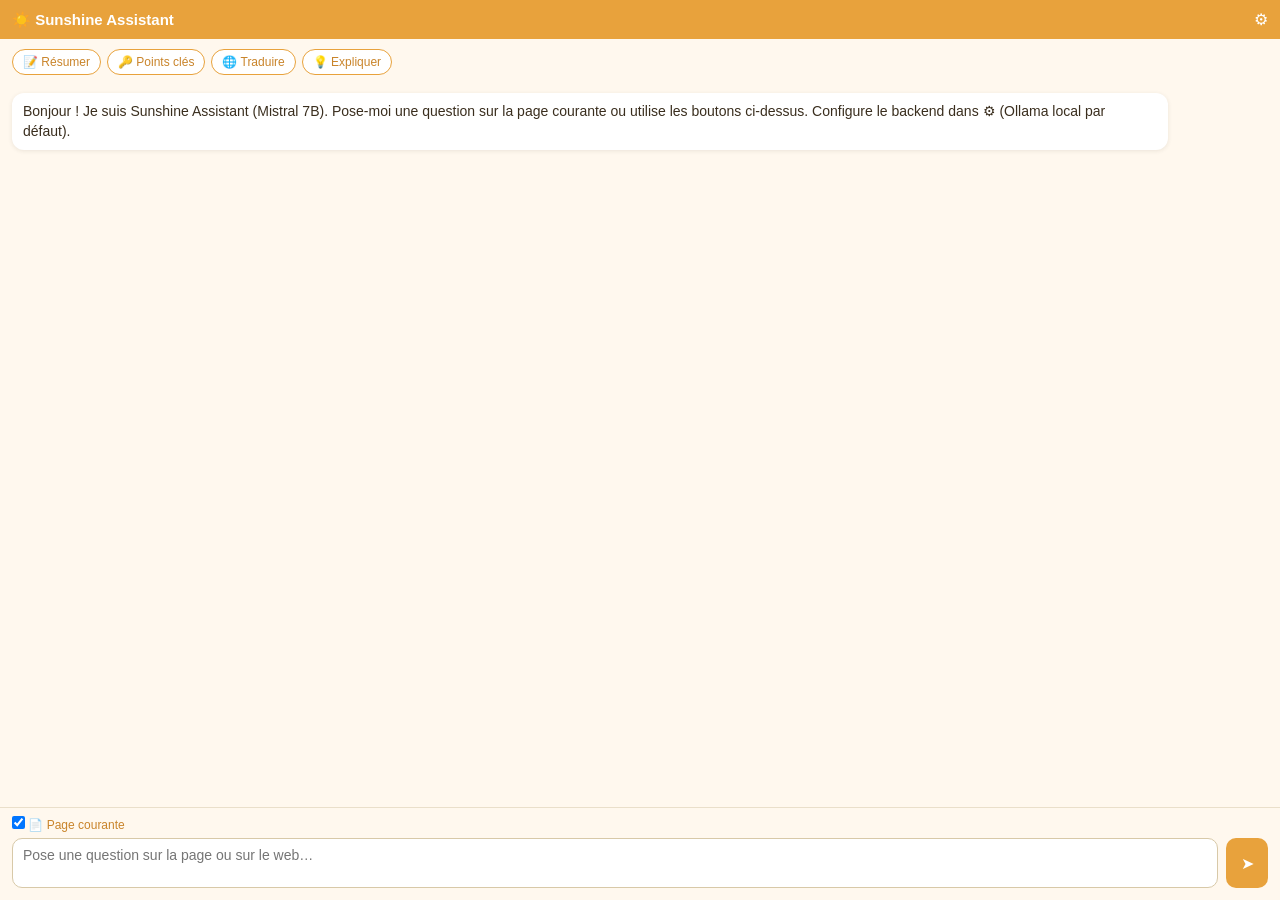
==== extensions/sunshine-assistant/panel.html @ e0eb79be "Sunshine Assistant : IA de navigation propulsée par Mistral 7B Extension intégrée (panneau latéral M" ====
<!DOCTYPE html>
<html lang="fr">
<head>
  <meta charset="utf-8">
  <title>Sunshine Assistant</title>
  <link rel="stylesheet" href="panel.css">
</head>
<body>
  <header>
    <h1>☀️ Sunshine Assistant</h1>
    <button id="settings-toggle" title="Réglages">⚙</button>
  </header>

  <section id="settings" hidden>
    <h2>Backend Mistral 7B</h2>
    <label class="radio">
      <input type="radio" name="backend" value="ollama" checked>
      Ollama local (privé, gratuit)
    </label>
    <div class="field" data-backend="ollama">
      <label>URL d'Ollama
        <input id="ollama-url" type="text" placeholder="http://localhost:11434">
      </label>
      <label>Modèle
        <input id="ollama-model" type="text" placeholder="mistral:7b">
      </label>
    </div>
    <label class="radio">
      <input type="radio" name="backend" value="mistral">
      API Mistral AI (cloud, clé requise)
    </label>
    <div class="field" data-backend="mistral">
      <label>Clé d'API
        <input id="mistral-key" type="password" placeholder="clé api.mistral.ai">
      </label>
      <label>Modèle
        <input id="mistral-model" type="text" placeholder="open-mistral-7b">
      </label>
    </div>
    <div class="settings-actions">
      <button id="settings-save">Enregistrer</button>
      <button id="settings-test">Tester la connexion</button>
    </div>
    <p id="settings-status"></p>
  </section>

  <section id="quick-actions">
    <button data-prompt="Résume cette page en quelques phrases.">📝 Résumer</button>
    <button data-prompt="Donne les points clés de cette page sous forme de liste.">🔑 Points clés</button>
    <button data-prompt="Traduis le contenu principal de cette page en français.">🌐 Traduire</button>
    <button data-prompt="Explique le contenu de cette page simplement, comme à un débutant.">💡 Expliquer</button>
  </section>

  <main id="messages" aria-live="polite"></main>

  <footer>
    <label id="context-toggle" title="Joindre le contenu de l'onglet actif à la question">
      <input type="checkbox" id="use-page" checked> 📄 Page courante
    </label>
    <div id="composer">
      <textarea id="input" rows="2"
        placeholder="Pose une question sur la page ou sur le web…"></textarea>
      <button id="send" title="Envoyer">➤</button>
    </div>
  </footer>

  <script type="module" src="panel.js"></script>
</body>
</html>
---- extensions/sunshine-assistant/panel.css ----
:root {
  --orange: #E8A23C;
  --orange-dark: #C9842A;
  --cream: #FFF8EE;
  --ink: #3A2E1E;
  --bubble-user: #F6C36B;
  --bubble-ai: #ffffff;
}
* { box-sizing: border-box; margin: 0; padding: 0; }
html, body { height: 100%; }
body {
  display: flex;
  flex-direction: column;
  font-family: "Segoe UI", "Helvetica Neue", Arial, sans-serif;
  font-size: 14px;
  color: var(--ink);
  background: var(--cream);
}
header {
  display: flex;
  align-items: center;
  justify-content: space-between;
  padding: 10px 12px;
  background: var(--orange);
  color: #fff;
}
header h1 { font-size: 15px; font-weight: 600; }
header button {
  border: none; background: transparent; color: #fff;
  font-size: 16px; cursor: pointer;
}

#settings {
  padding: 12px;
  background: #fff;
  border-bottom: 1px solid #eadfca;
}
#settings h2 { font-size: 13px; margin-bottom: 8px; color: var(--orange-dark); }
#settings .radio { display: block; margin: 6px 0; font-weight: 600; }
#settings .field { margin: 4px 0 10px 22px; }
#settings .field label { display: block; margin: 4px 0; font-size: 12px; }
#settings input[type="text"], #settings input[type="password"] {
  width: 100%; padding: 5px 7px; margin-top: 2px;
  border: 1px solid #d8c9a8; border-radius: 6px;
}
.settings-actions { display: flex; gap: 8px; margin-top: 6px; }
.settings-actions button {
  padding: 6px 12px; border: none; border-radius: 7px;
  background: var(--orange); color: #fff; cursor: pointer;
}
.settings-actions button:hover { background: var(--orange-dark); }
#settings-status { margin-top: 6px; font-size: 12px; min-height: 1em; }

#quick-actions {
  display: flex; flex-wrap: wrap; gap: 6px;
  padding: 10px 12px;
}
#quick-actions button {
  padding: 5px 10px; font-size: 12px;
  border: 1px solid var(--orange); border-radius: 999px;
  background: #fff; color: var(--orange-dark); cursor: pointer;
}
#quick-actions button:hover { background: var(--bubble-user); }

#messages {
  flex: 1;
  overflow-y: auto;
  padding: 8px 12px;
  display: flex;
  flex-direction: column;
  gap: 8px;
}
.msg {
  max-width: 92%;
  padding: 8px 11px;
  border-radius: 12px;
  white-space: pre-wrap;
  word-wrap: break-word;
  line-height: 1.45;
}
.msg.user { align-self: flex-end; background: var(--bubble-user); }
.msg.assistant {
  align-self: flex-start; background: var(--bubble-ai);
  box-shadow: 0 1px 4px rgba(58,46,30,.10);
}
.msg.error { align-self: stretch; background: #fde8e8; color: #8a2424; }
.msg.pending::after { content: "▌"; animation: blink 1s step-end infinite; }
@keyframes blink { 50% { opacity: 0; } }

footer {
  padding: 8px 12px 12px;
  background: var(--cream);
  border-top: 1px solid #eadfca;
}
#context-toggle { font-size: 12px; color: var(--orange-dark); }
#composer { display: flex; gap: 8px; margin-top: 6px; }
#input {
  flex: 1; resize: none;
  padding: 8px 10px;
  border: 1px solid #d8c9a8; border-radius: 10px;
  font: inherit;
}
#send {
  width: 42px; border: none; border-radius: 10px;
  background: var(--orange); color: #fff;
  font-size: 16px; cursor: pointer;
}
#send:hover { background: var(--orange-dark); }
#send:disabled { opacity: .5; cursor: default; }
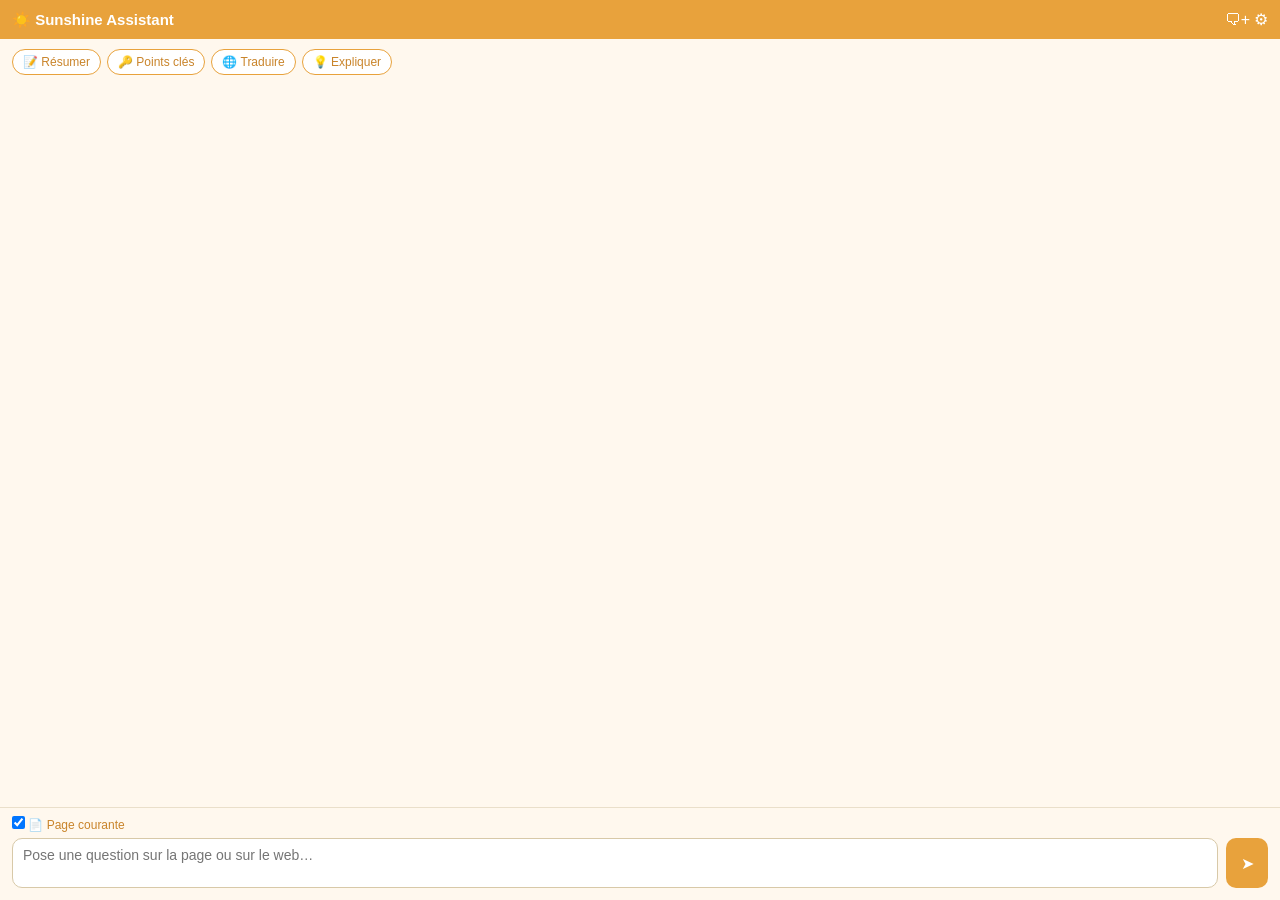
==== commit c771619d: "Assistant : menu contextuel sur la sélection et nouvelle conversation - Clic droit sur du texte séle" ====
--- a/extensions/sunshine-assistant/panel.html
+++ b/extensions/sunshine-assistant/panel.html
@@ -8,7 +8,10 @@
 <body>
   <header>
     <h1>☀️ Sunshine Assistant</h1>
-    <button id="settings-toggle" title="Réglages">⚙</button>
+    <div>
+      <button id="new-chat" title="Nouvelle conversation">🗨+</button>
+      <button id="settings-toggle" title="Réglages">⚙</button>
+    </div>
   </header>
 
   <section id="settings" hidden>
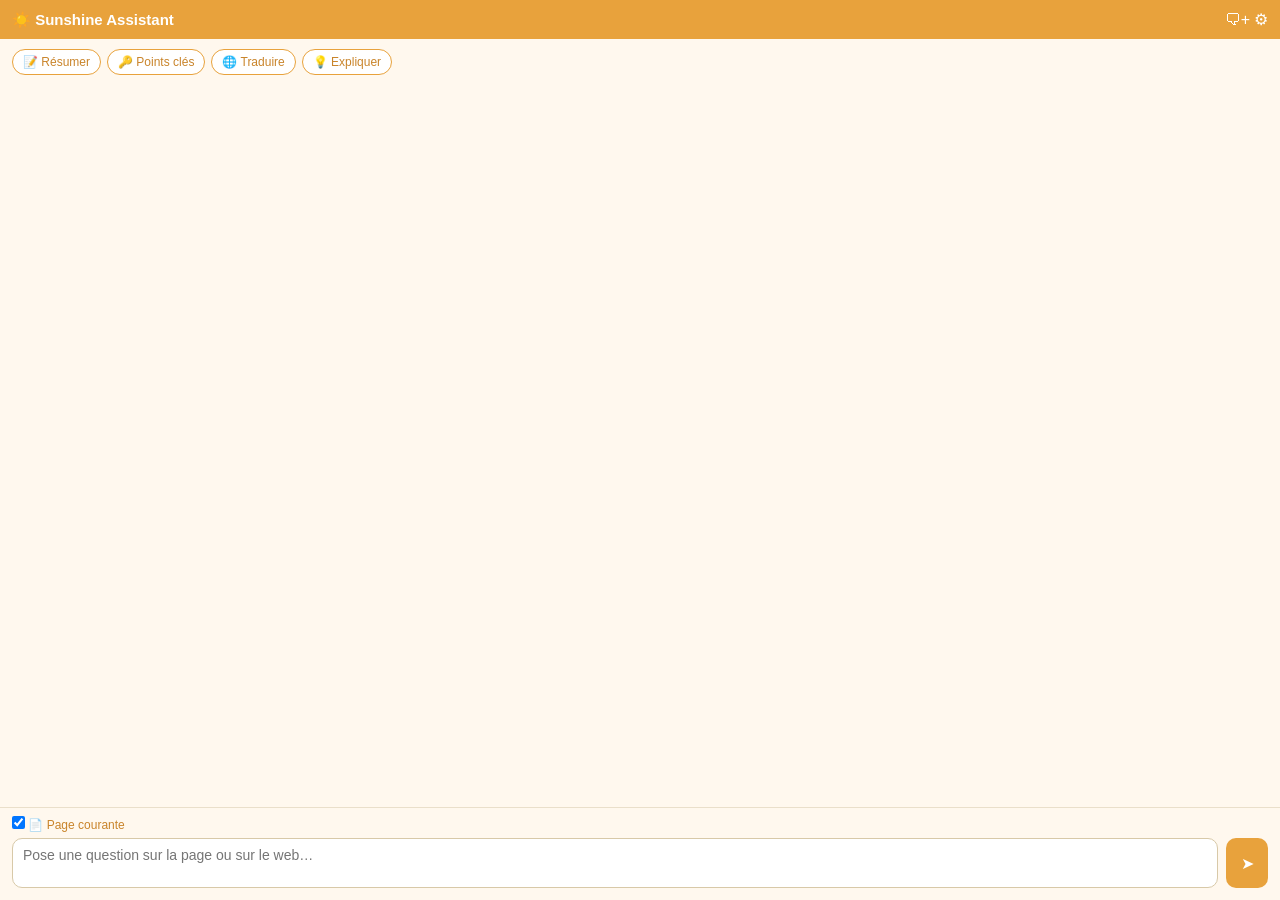
==== commit e07cd74c: "Internationalisation FR/EN des extensions intégrées - _locales fr/en + default_locale fr pour Sunshi" ====
--- a/extensions/sunshine-assistant/panel.html
+++ b/extensions/sunshine-assistant/panel.html
@@ -9,59 +9,61 @@
   <header>
     <h1>☀️ Sunshine Assistant</h1>
     <div>
-      <button id="new-chat" title="Nouvelle conversation">🗨+</button>
-      <button id="settings-toggle" title="Réglages">⚙</button>
+      <button id="new-chat" data-i18n-title="newChat" title="Nouvelle conversation">🗨+</button>
+      <button id="settings-toggle" data-i18n-title="settings" title="Réglages">⚙</button>
     </div>
   </header>
 
   <section id="settings" hidden>
-    <h2>Backend Mistral 7B</h2>
+    <h2 data-i18n="settingsTitle">Backend Mistral 7B</h2>
     <label class="radio">
       <input type="radio" name="backend" value="ollama" checked>
-      Ollama local (privé, gratuit)
+      <span data-i18n="backendOllama">Ollama local (privé, gratuit)</span>
     </label>
     <div class="field" data-backend="ollama">
-      <label>URL d'Ollama
+      <label><span data-i18n="ollamaUrl">URL d'Ollama</span>
         <input id="ollama-url" type="text" placeholder="http://localhost:11434">
       </label>
-      <label>Modèle
+      <label><span data-i18n="model">Modèle</span>
         <input id="ollama-model" type="text" placeholder="mistral:7b">
       </label>
     </div>
     <label class="radio">
       <input type="radio" name="backend" value="mistral">
-      API Mistral AI (cloud, clé requise)
+      <span data-i18n="backendMistral">API Mistral AI (cloud, clé requise)</span>
     </label>
     <div class="field" data-backend="mistral">
-      <label>Clé d'API
-        <input id="mistral-key" type="password" placeholder="clé api.mistral.ai">
+      <label><span data-i18n="apiKey">Clé d'API</span>
+        <input id="mistral-key" type="password" data-i18n-placeholder="apiKeyPlaceholder" placeholder="clé api.mistral.ai">
       </label>
-      <label>Modèle
+      <label><span data-i18n="model">Modèle</span>
         <input id="mistral-model" type="text" placeholder="open-mistral-7b">
       </label>
     </div>
     <div class="settings-actions">
-      <button id="settings-save">Enregistrer</button>
-      <button id="settings-test">Tester la connexion</button>
+      <button id="settings-save" data-i18n="save">Enregistrer</button>
+      <button id="settings-test" data-i18n="test">Tester la connexion</button>
     </div>
     <p id="settings-status"></p>
   </section>
 
   <section id="quick-actions">
-    <button data-prompt="Résume cette page en quelques phrases.">📝 Résumer</button>
-    <button data-prompt="Donne les points clés de cette page sous forme de liste.">🔑 Points clés</button>
-    <button data-prompt="Traduis le contenu principal de cette page en français.">🌐 Traduire</button>
-    <button data-prompt="Explique le contenu de cette page simplement, comme à un débutant.">💡 Expliquer</button>
+    <button data-prompt-key="promptSummarize" data-i18n="qaSummarize">📝 Résumer</button>
+    <button data-prompt-key="promptKeypoints" data-i18n="qaKeypoints">🔑 Points clés</button>
+    <button data-prompt-key="promptTranslate" data-i18n="qaTranslate">🌐 Traduire</button>
+    <button data-prompt-key="promptExplain" data-i18n="qaExplain">💡 Expliquer</button>
   </section>
 
   <main id="messages" aria-live="polite"></main>
 
   <footer>
-    <label id="context-toggle" title="Joindre le contenu de l'onglet actif à la question">
-      <input type="checkbox" id="use-page" checked> 📄 Page courante
+    <label id="context-toggle" data-i18n-title="usePageTitle"
+           title="Joindre le contenu de l'onglet actif à la question">
+      <input type="checkbox" id="use-page" checked>
+      <span data-i18n="usePage">📄 Page courante</span>
     </label>
     <div id="composer">
-      <textarea id="input" rows="2"
+      <textarea id="input" rows="2" data-i18n-placeholder="inputPlaceholder"
         placeholder="Pose une question sur la page ou sur le web…"></textarea>
       <button id="send" title="Envoyer">➤</button>
     </div>
